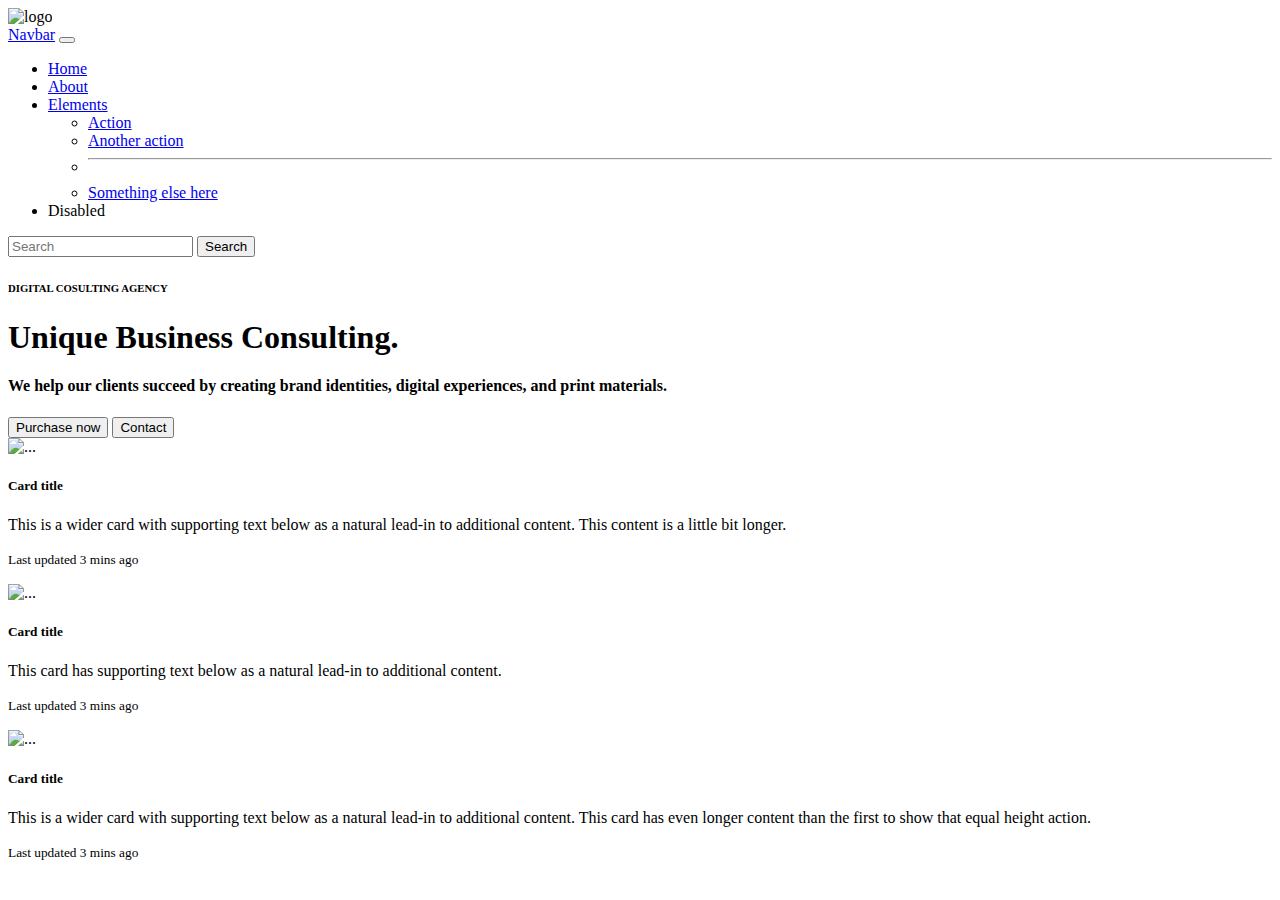
==== index.html @ f1a3e72e "initial commit" ====
<!DOCTYPE html>
<html lang="en">
<head>
    <meta charset="UTF-8">
    <meta http-equiv="X-UA-Compatible" content="IE=edge">
    <meta name="viewport" content="width=device-width, initial-scale=1.0">
    <link href="https://cdn.jsdelivr.net/npm/bootstrap@5.1.3/dist/css/bootstrap.min.css" rel="stylesheet" integrity="sha384-1BmE4kWBq78iYhFldvKuhfTAU6auU8tT94WrHftjDbrCEXSU1oBoqyl2QvZ6jIW3" crossorigin="anonymous">
    <link rel="stylesheet" href="./style.css">
    <title>Document</title>
</head>
<body> 
    <main>
        <section>
       <nav class="navbar navbar-expand-lg navbar-light bg-dark">
<img src="https://doob.rainbowit.net/images/logo/logo.png" alt="logo">
        <div class="container-fluid">
          <a class="navbar-brand" href="#">Navbar</a>
          <button class="navbar-toggler" type="button" data-bs-toggle="collapse" data-bs-target="#navbarSupportedContent" aria-controls="navbarSupportedContent" aria-expanded="false" aria-label="Toggle navigation">
            <span class="navbar-toggler-icon"></span>
          </button>
          <div class="collapse navbar-collapse" id="navbarSupportedContent">
            <ul class="navbar-nav me-auto mb-2 mb-lg-0">
              <li class="nav-item">
                <a class="nav-link active" aria-current="page" href="#">Home</a>
              </li>
              <li class="nav-item">
                <a class="nav-link" href="#">About</a>
              </li>
              <li class="nav-item dropdown">
                <a class="nav-link dropdown-toggle" href="#" id="navbarDropdown" role="button" data-bs-toggle="dropdown" aria-expanded="false">
                  Elements
                </a>
                <ul class="dropdown-menu" aria-labelledby="navbarDropdown">
                  <li><a class="nav-item" href="#">Action</a></li>
                  <li><a class="nav-item" href="#">Another action</a></li>
                  <li><hr class="dropdown-divider"></li>
                  <li><a class="nav-item" href="#">Something else here</a></li>
                </ul>
              </li>
              <li class="nav-item">
                <a class="nav-link disabled">Disabled</a>
              </li>
            </ul>
            <form class="d-flex">
              <input class="form-control me-2" type="search" placeholder="Search" aria-label="Search">
              <button class="btn btn-outline-success" type="submit">Search</button>
            </form>
          </div>
        </div>
      </nav>
      </section>
     </main>
     <section class="second-section">
         <div class="centered">
             <h6>DIGITAL COSULTING AGENCY</h6>
             <h1><B>Unique Business Consulting.</B></h1>
             <h4>We help our clients succeed by creating brand identities, digital experiences, and print materials.</h4>
             <button type="button" class="btn btn-outline-primary">Purchase now</button>
             <button type="button" class="btn btn-outline-primary">Contact</button>
         </div>
     </section>

<section>
      <div class="card-group">
        <div class="card">
          <img src="..." class="card-img-top" alt="...">
          <div class="card-body">
            <h5 class="card-title">Card title</h5>
            <p class="card-text">This is a wider card with supporting text below as a natural lead-in to additional content. This content is a little bit longer.</p>
            <p class="card-text"><small class="text-muted">Last updated 3 mins ago</small></p>
          </div>
        </div>
        <div class="card">
          <img src="..." class="card-img-top" alt="...">
          <div class="card-body">
            <h5 class="card-title">Card title</h5>
            <p class="card-text">This card has supporting text below as a natural lead-in to additional content.</p>
            <p class="card-text"><small class="text-muted">Last updated 3 mins ago</small></p>
          </div>
        </div>
        <div class="card">
          <img src="..." class="card-img-top" alt="...">
          <div class="card-body">
            <h5 class="card-title">Card title</h5>
            <p class="card-text">This is a wider card with supporting text below as a natural lead-in to additional content. This card has even longer content than the first to show that equal height action.</p>
            <p class="card-text"><small class="text-muted">Last updated 3 mins ago</small></p>
          </div>
        </div>
      </div>
    </section>
    
</body>
</html>
---- style.css ----
body{
    background-image: url(https://doob.rainbowit.net/images/bg/bg-image-3.jpg);
}

.navBar{
    background-color: black;

}
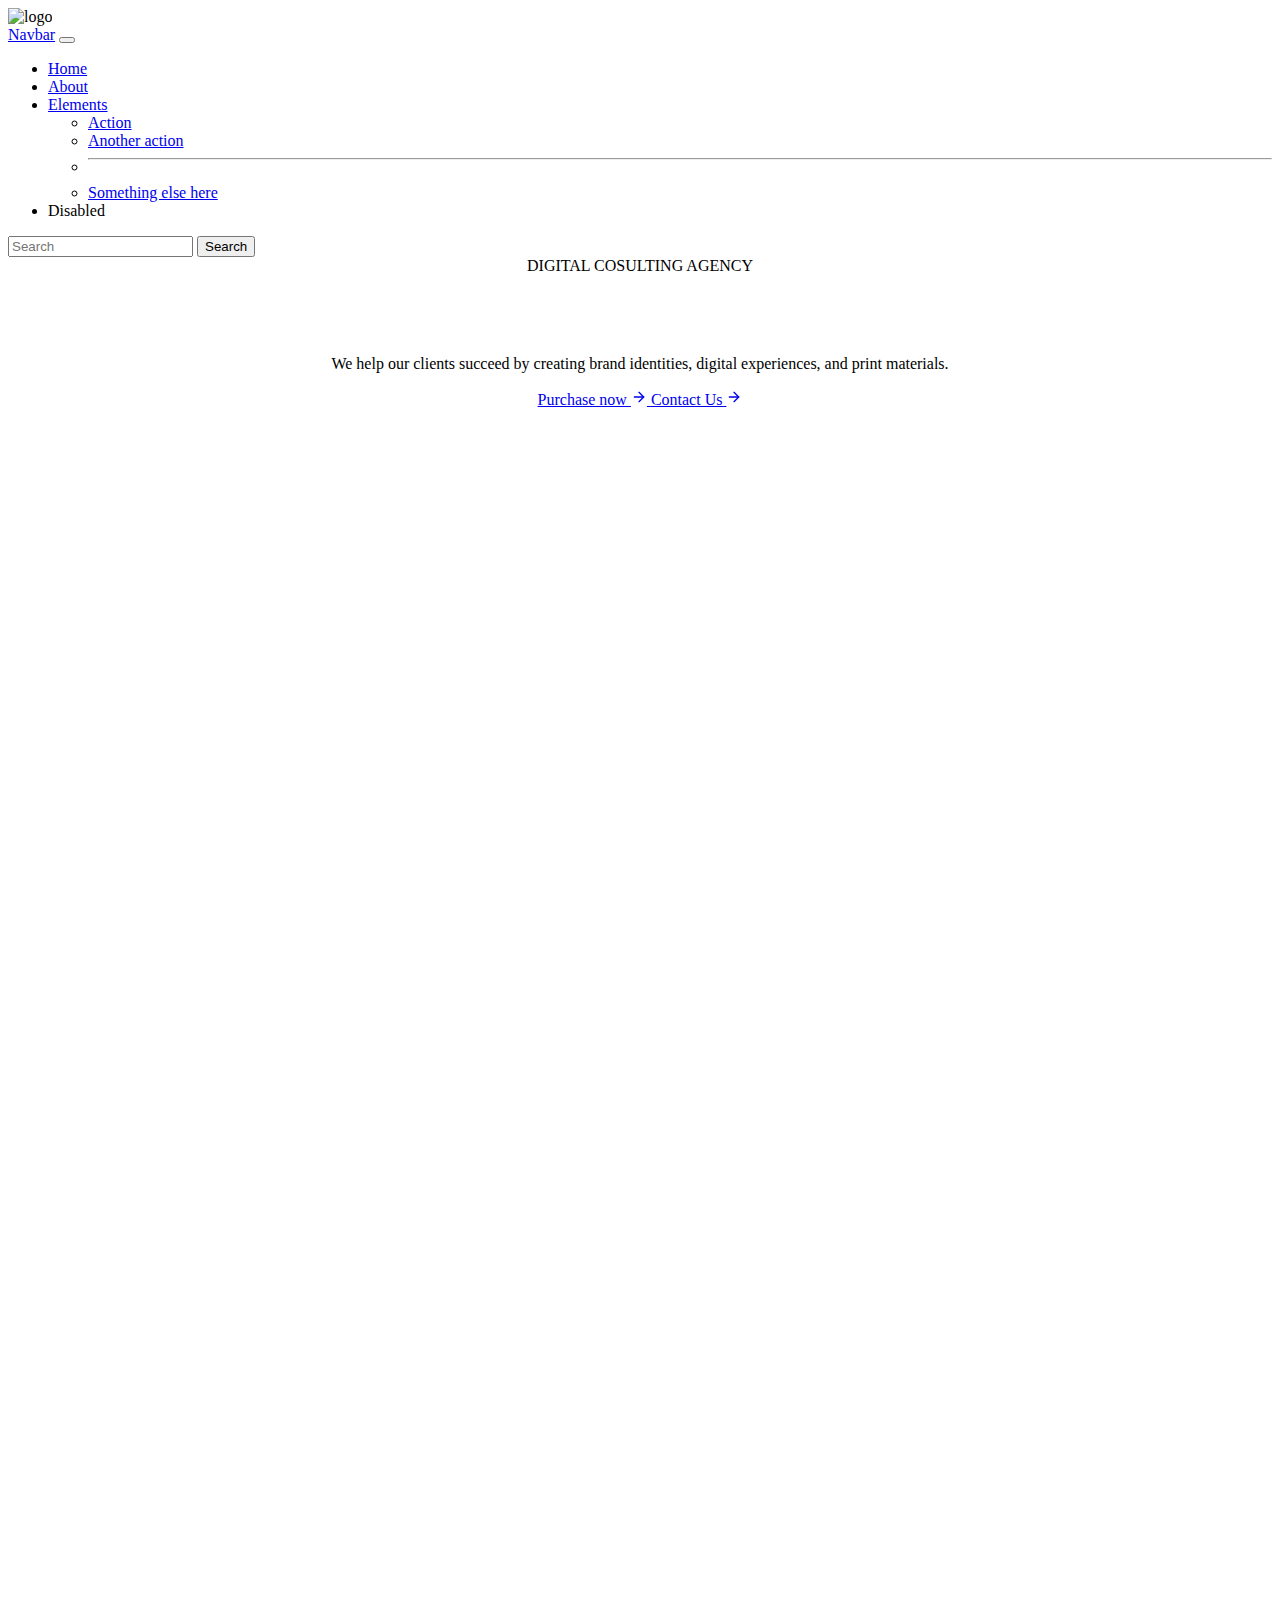
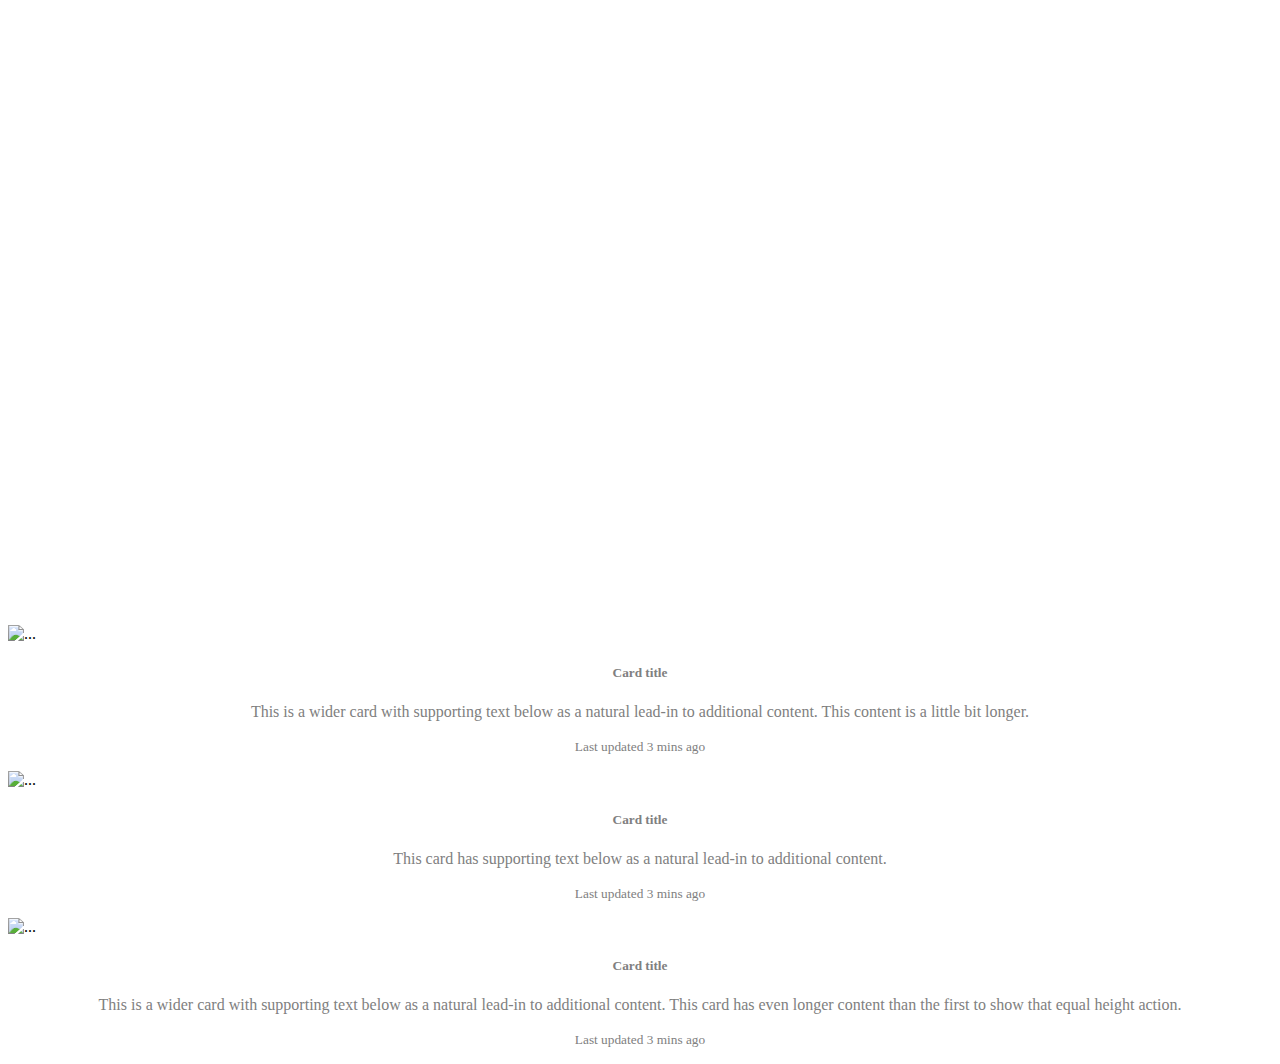
==== commit d56c967c: "initial commit" ====
--- a/index.html
+++ b/index.html
@@ -10,9 +10,9 @@
 </head>
 <body> 
     <main>
-        <section>
-       <nav class="navbar navbar-expand-lg navbar-light bg-dark">
-<img src="https://doob.rainbowit.net/images/logo/logo.png" alt="logo">
+    <section>
+    <nav class="navbar navbar-expand-lg navbar-light bg-dark">
+        <img src="https://doob.rainbowit.net/images/logo/logo.png" alt="logo">
         <div class="container-fluid">
           <a class="navbar-brand" href="#">Navbar</a>
           <button class="navbar-toggler" type="button" data-bs-toggle="collapse" data-bs-target="#navbarSupportedContent" aria-controls="navbarSupportedContent" aria-expanded="false" aria-label="Toggle navigation">
@@ -49,18 +49,74 @@
         </div>
       </nav>
       </section>
+
      </main>
+
      <section class="second-section">
-         <div class="centered">
-             <h6>DIGITAL COSULTING AGENCY</h6>
-             <h1><B>Unique Business Consulting.</B></h1>
-             <h4>We help our clients succeed by creating brand identities, digital experiences, and print materials.</h4>
-             <button type="button" class="btn btn-outline-primary">Purchase now</button>
-             <button type="button" class="btn btn-outline-primary">Contact</button>
+       <div class="slider-area slider-style-1 variation-default height-850 bg_image" data-black-overlay="7" 
+       style="background-image:url(https://doob.rainbowit.net/images/bg/bg-image-3.jpg);">
+
+         <div class="container">
+           <div class="row">
+             <div class="col-lg-12">
+               <div class="inner text-center">
+                 <span class="subtitle">DIGITAL COSULTING AGENCY</span> 
+             <h1 class="title-displayed-one">
+                  Unique Business
+               <span>Consulting.</span>
+              </h1>
+             <p class="description">
+               We help our clients succeed by creating brand identities,
+               digital experiences, and print materials.
+              </p>
+             <div class="button-group">
+               <a class="" target="_blank" href="http://themeforest.net/checkout/from item/33571911?license=regular">
+                 Purchase now
+                 <i class="icon">
+                  <svg stroke="currentColor" fill="none" stroke-width="2" viewBox="0 0 24 24" stroke-linecap="round" stroke-linejoin="round" height="1em" width="1em" xmlns="http://www.w3.org/2000/svg">
+                    <line x1="5" y1="12" x2="19" y2="12"></line>
+                    <polyline points="12 5 19 12 12 19">
+                    </polyline>
+                  </svg>
+                 </i>
+               </a>
+               <a class="btn-default btn-medium btn-border round btn-icon" 
+                  href="/business-consulting">
+                  Contact Us
+                  <i class="icon">
+                    <svg stroke="currentColor" fill="none" stroke-width="2" viewBox="0 0 24 24" stroke-linecap="round" stroke-linejoin="round" height="1em" width="1em" xmlns="http://www.w3.org/2000/svg">
+             <line x1="5" y1="12" x2="19" y2="12"></line>
+             <polyline points="12 5 19 12 12 19">
+             </polyline>
+            </svg>
+           </i>
+          </a>
          </div>
-     </section>
+        </div>
+       </div>
+      </div>
+     </div>
+    </div>
+   </section>
+   <div class="rn-service-area rn-section-gpBottom pt--100">
+     <div class="container">
+       <div class="row row--15 service-wrapper">
+         <div class="col-lg-4 col-md-6 col-sm-6 col-12">
+           <div class="animated fadeInUp" style="animation-duration:1s;">
+             <div class="service service_style--1 icon-circle-style text-center">
+               <div class="icon">
+                 <svg stroke="currentColor" fill="none" stroke-width="2" viewBox="0 0 24 24" stroke-linecap="round" stroke-linejoin="round" height="" width="" xmlns="" >
+                   <polyline points=""></polyline>
+                 </svg>
+               </div>
+             </div>            
+           </div>
+         </div>
+       </div>
+     </div>
+   </div>
 
-<section>
+<section class="third-section">
       <div class="card-group">
         <div class="card">
           <img src="..." class="card-img-top" alt="...">
--- a/style.css
+++ b/style.css
@@ -1,8 +1,42 @@
-body{
-    background-image: url(https://doob.rainbowit.net/images/bg/bg-image-3.jpg);
+.div {
+    opacity: 0,3;
+}
+slider-area-1 .inner .title {
+    font-family: "inter", sans serif;
+    font-family: ;
+    margin-bottom: ;
+    display: ;
 }
 
 .navBar{
     background-color: black;
 
+}
+
+h6 {
+    text-align: center;
+    color: gray;
+}
+
+h1 {
+    text-align: center;
+    color: white;
+}
+
+h4 {
+    text-align: center;
+    color: gray;
+}
+
+.card-body {
+    text-align: center;
+    color: gray;        
+}
+
+
+.second-section {
+   
+    background-size: cover;
+    text-align: center;
+    height: 700px;
 }